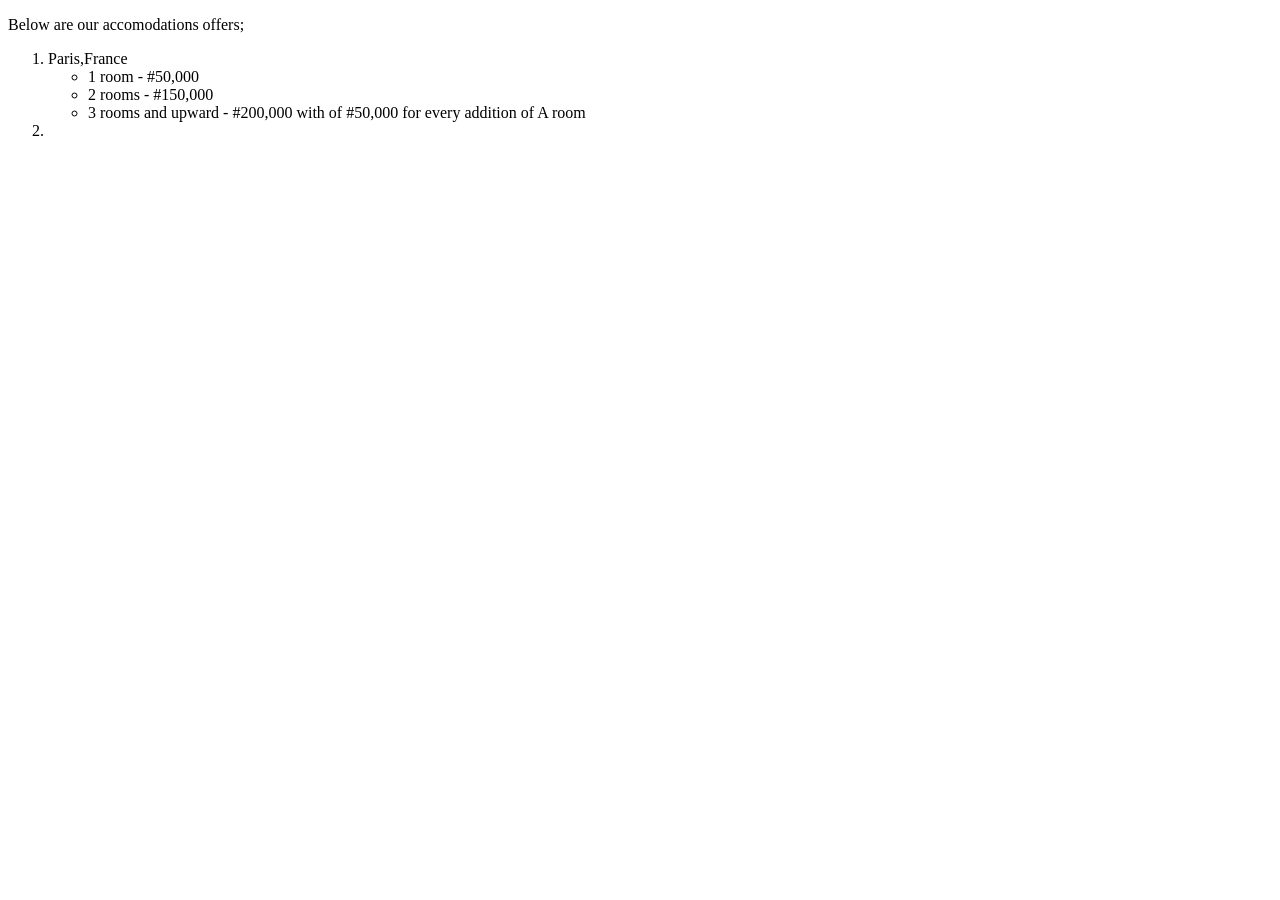
==== accomodations.html @ ee30a3dc "accomodation page" ====
<!DOCTYPE html>
<html lang="en">

<head>
    <link href="css/style.css" rel="stylesheet" type="text/css">
    <title>MKOD Island; Accomodation section</title>
</head>
<body>
    <p>Below are our accomodations offers;</p>
    <ol>
        <li>Paris,France</li>
         <ul>
             <li>1 room - #50,000</li>
             <li>2 rooms - #150,000</li>
             <li>3 rooms and upward - #200,000 with of #50,000 for every addition of A room </li>
         </ul>
         <li></li>
    </ol>
</body>
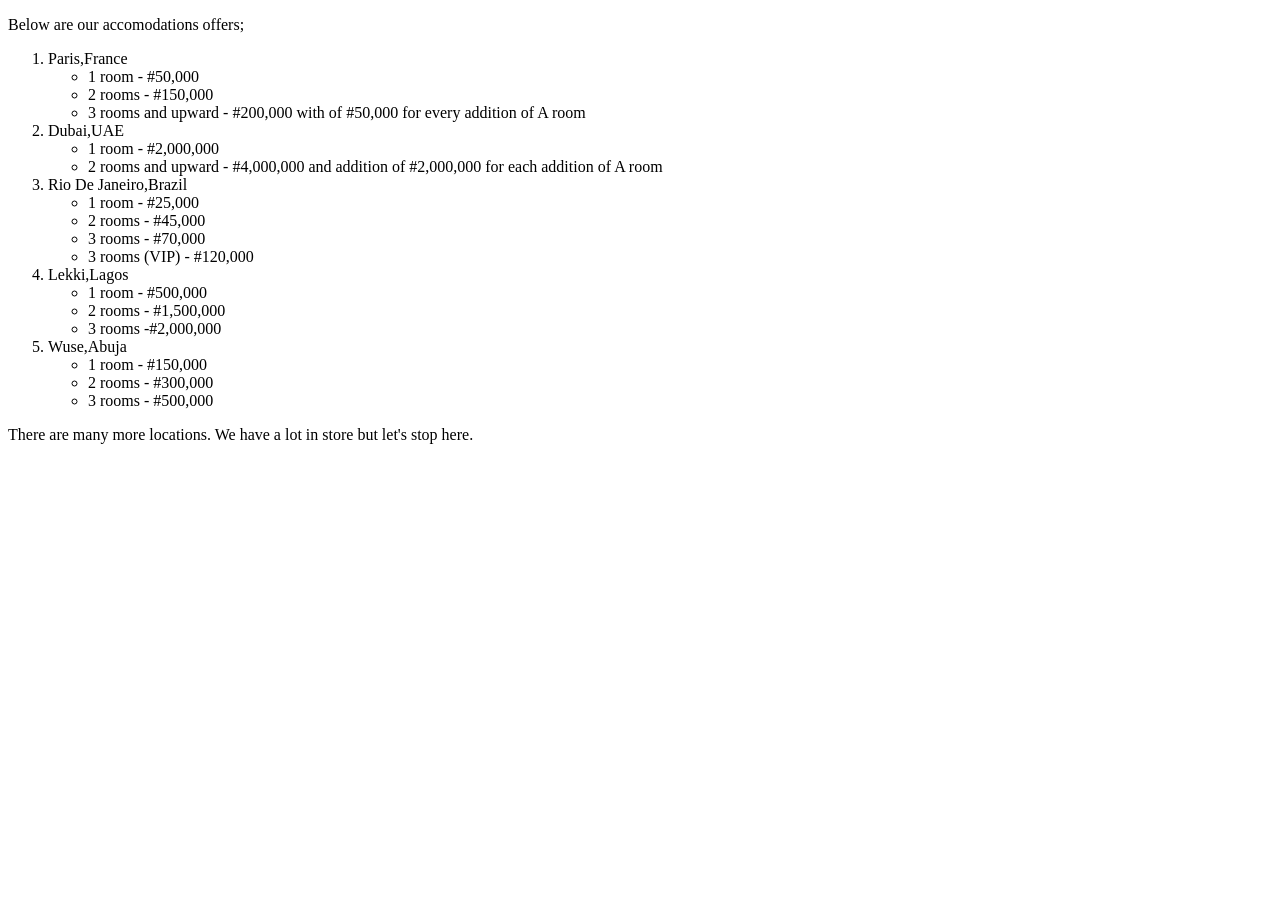
==== commit 971374ef: "done with page 2" ====
--- a/accomodations.html
+++ b/accomodations.html
@@ -14,6 +14,32 @@
              <li>2 rooms - #150,000</li>
              <li>3 rooms and upward - #200,000 with of #50,000 for every addition of A room </li>
          </ul>
-         <li></li>
+         <li>Dubai,UAE</li>
+         <ul>
+             <li>1 room - #2,000,000</li>
+             <li>2 rooms and upward - #4,000,000 and addition of #2,000,000 for each addition of A room</li>
+         </ul>
+         <li>Rio De Janeiro,Brazil</li>
+         <ul>
+             <li>1 room - #25,000</li>
+             <li>2 rooms - #45,000</li>
+             <li>3 rooms - #70,000</li>
+             <li>3 rooms (VIP) - #120,000</li>
+            </ul>
+         <li>Lekki,Lagos</li>
+         <ul>
+             <li>1 room - #500,000</li>
+             <li>2 rooms - #1,500,000</li>
+             <li>3 rooms -#2,000,000</li>
+         </ul> 
+         <li>Wuse,Abuja</li>
+         <ul>
+             <li>1 room - #150,000</li>
+             <li>2 rooms - #300,000</li>
+             <li>3 rooms - #500,000</li>
+         </ul>  
     </ol>
-</body>+    <p>There are many more locations. We have a lot in store but let's stop here. 
+</body>
+
+</html>
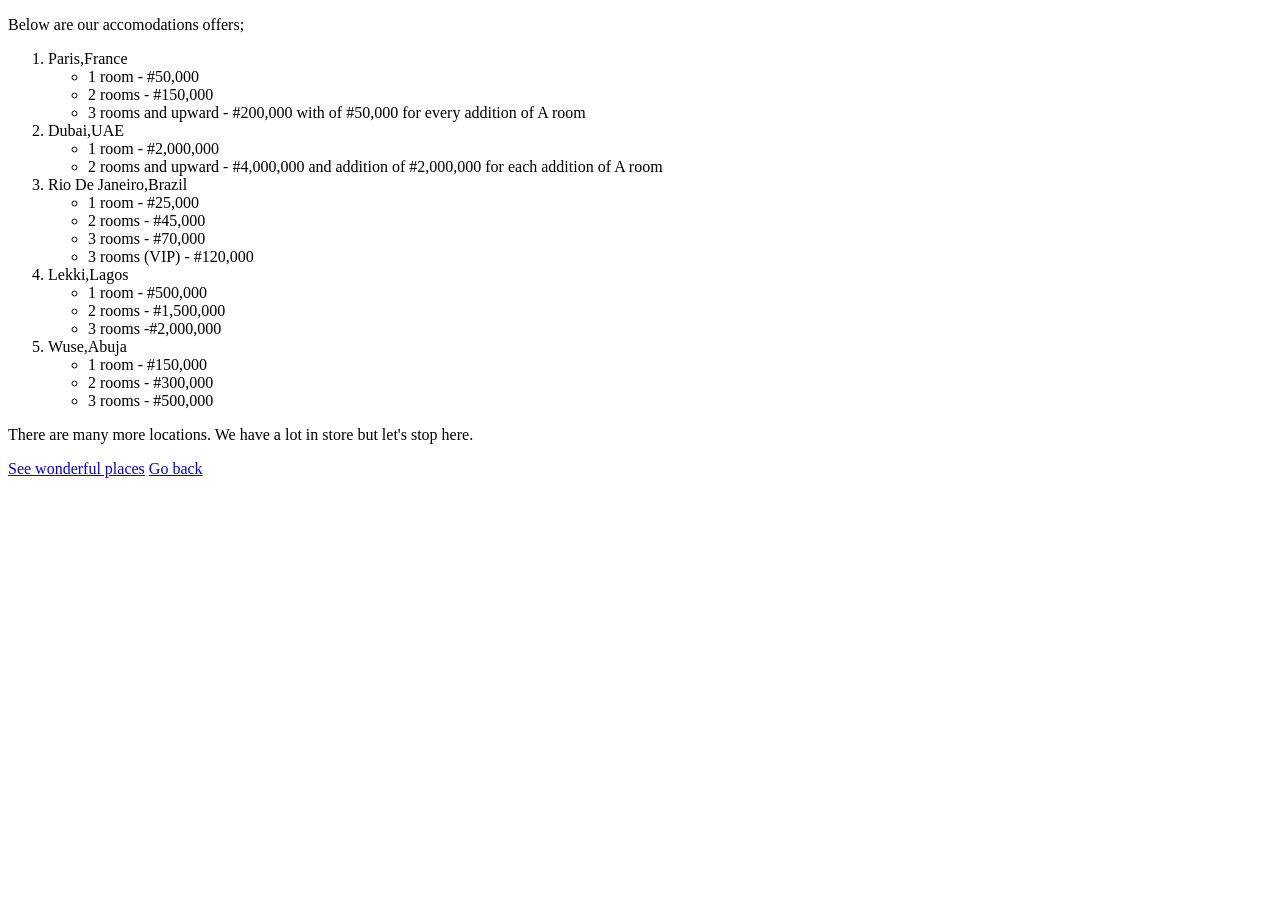
==== commit 20bb087b: "done with 3" ====
--- a/accomodations.html
+++ b/accomodations.html
@@ -39,7 +39,9 @@
              <li>3 rooms - #500,000</li>
          </ul>  
     </ol>
-    <p>There are many more locations. We have a lot in store but let's stop here. 
+    <p>There are many more locations. We have a lot in store but let's stop here.</p>
+    <a href="pictures.html">See wonderful places</a>
+    <a href="privateresort.html">Go back</a>
 </body>
 
 </html>
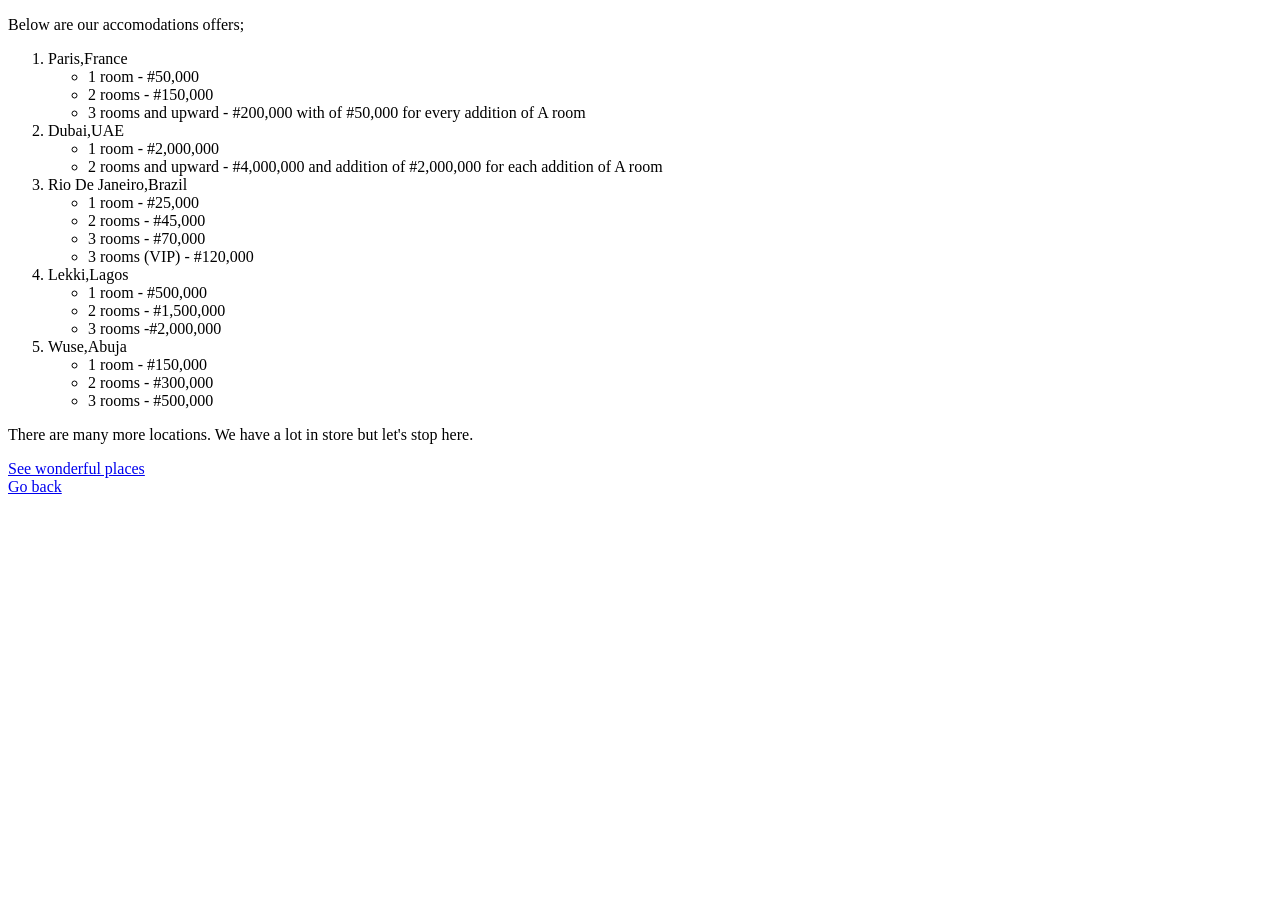
==== commit 3d97a023: "done with 4" ====
--- a/accomodations.html
+++ b/accomodations.html
@@ -41,7 +41,7 @@
     </ol>
     <p>There are many more locations. We have a lot in store but let's stop here.</p>
     <a href="pictures.html">See wonderful places</a>
-    <a href="privateresort.html">Go back</a>
+    <br><a href="privateresort.html">Go back</a>
 </body>
 
 </html>
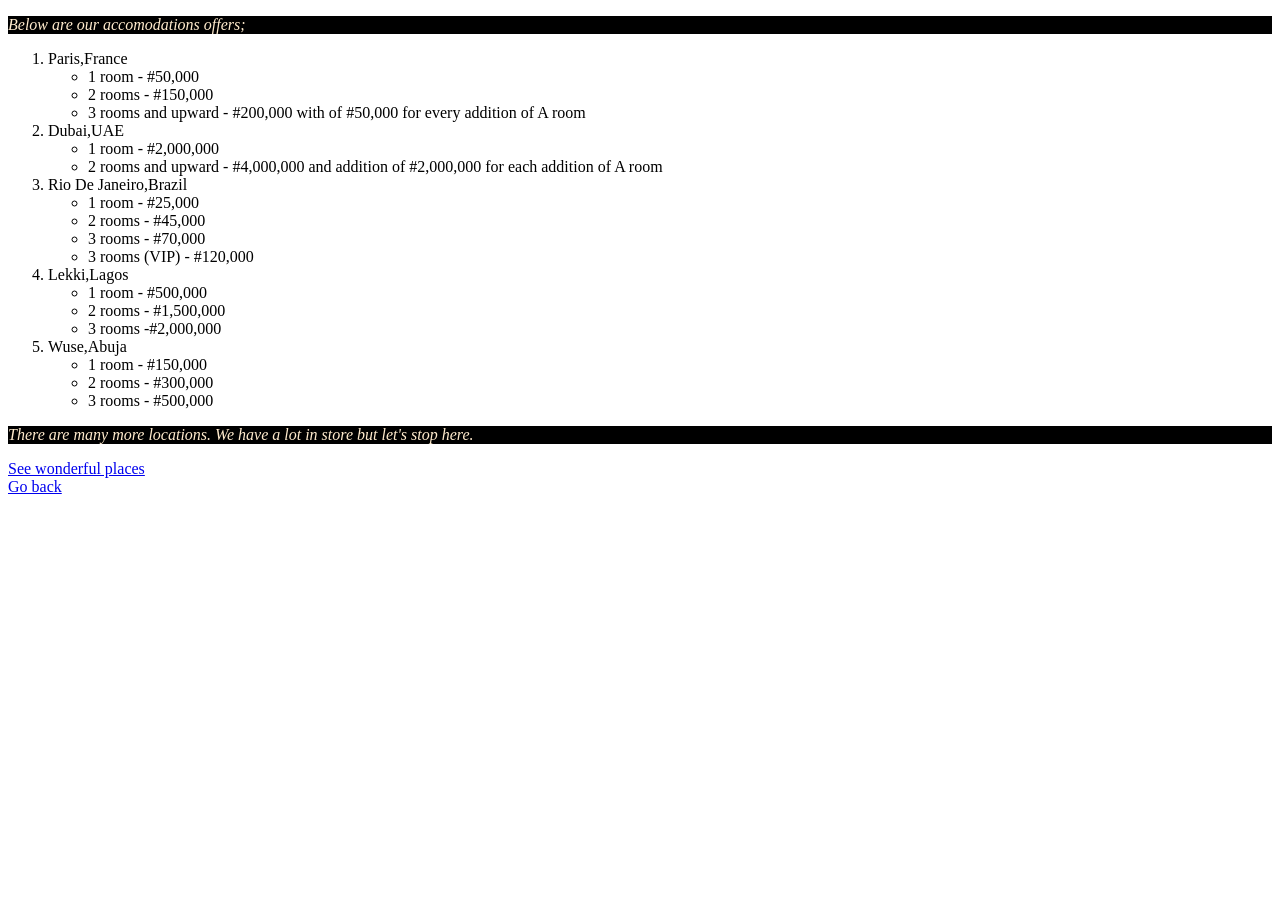
==== commit bf936f4a: "added css" ====
--- a/accomodations.html
+++ b/accomodations.html
@@ -5,39 +5,40 @@
     <link href="css/style.css" rel="stylesheet" type="text/css">
     <title>MKOD Island; Accomodation section</title>
 </head>
+
 <body>
     <p>Below are our accomodations offers;</p>
     <ol>
         <li>Paris,France</li>
-         <ul>
-             <li>1 room - #50,000</li>
-             <li>2 rooms - #150,000</li>
-             <li>3 rooms and upward - #200,000 with of #50,000 for every addition of A room </li>
-         </ul>
-         <li>Dubai,UAE</li>
-         <ul>
-             <li>1 room - #2,000,000</li>
-             <li>2 rooms and upward - #4,000,000 and addition of #2,000,000 for each addition of A room</li>
-         </ul>
-         <li>Rio De Janeiro,Brazil</li>
-         <ul>
-             <li>1 room - #25,000</li>
-             <li>2 rooms - #45,000</li>
-             <li>3 rooms - #70,000</li>
-             <li>3 rooms (VIP) - #120,000</li>
-            </ul>
-         <li>Lekki,Lagos</li>
-         <ul>
-             <li>1 room - #500,000</li>
-             <li>2 rooms - #1,500,000</li>
-             <li>3 rooms -#2,000,000</li>
-         </ul> 
-         <li>Wuse,Abuja</li>
-         <ul>
-             <li>1 room - #150,000</li>
-             <li>2 rooms - #300,000</li>
-             <li>3 rooms - #500,000</li>
-         </ul>  
+        <ul>
+            <li>1 room - #50,000</li>
+            <li>2 rooms - #150,000</li>
+            <li>3 rooms and upward - #200,000 with of #50,000 for every addition of A room </li>
+        </ul>
+        <li>Dubai,UAE</li>
+        <ul>
+            <li>1 room - #2,000,000</li>
+            <li>2 rooms and upward - #4,000,000 and addition of #2,000,000 for each addition of A room</li>
+        </ul>
+        <li>Rio De Janeiro,Brazil</li>
+        <ul>
+            <li>1 room - #25,000</li>
+            <li>2 rooms - #45,000</li>
+            <li>3 rooms - #70,000</li>
+            <li>3 rooms (VIP) - #120,000</li>
+        </ul>
+        <li>Lekki,Lagos</li>
+        <ul>
+            <li>1 room - #500,000</li>
+            <li>2 rooms - #1,500,000</li>
+            <li>3 rooms -#2,000,000</li>
+        </ul>
+        <li>Wuse,Abuja</li>
+        <ul>
+            <li>1 room - #150,000</li>
+            <li>2 rooms - #300,000</li>
+            <li>3 rooms - #500,000</li>
+        </ul>
     </ol>
     <p>There are many more locations. We have a lot in store but let's stop here.</p>
     <a href="pictures.html">See wonderful places</a>
--- a/css/style.css
+++ b/css/style.css
@@ -0,0 +1,13 @@
+h1 {
+    text-align: center;
+    font-family: cursive;
+    font-style: italic;
+    color: black;
+    font-size: 80px;
+}
+p {
+    font-style: italic;
+    background-color: black;
+    color: blanchedalmond;
+}
+
